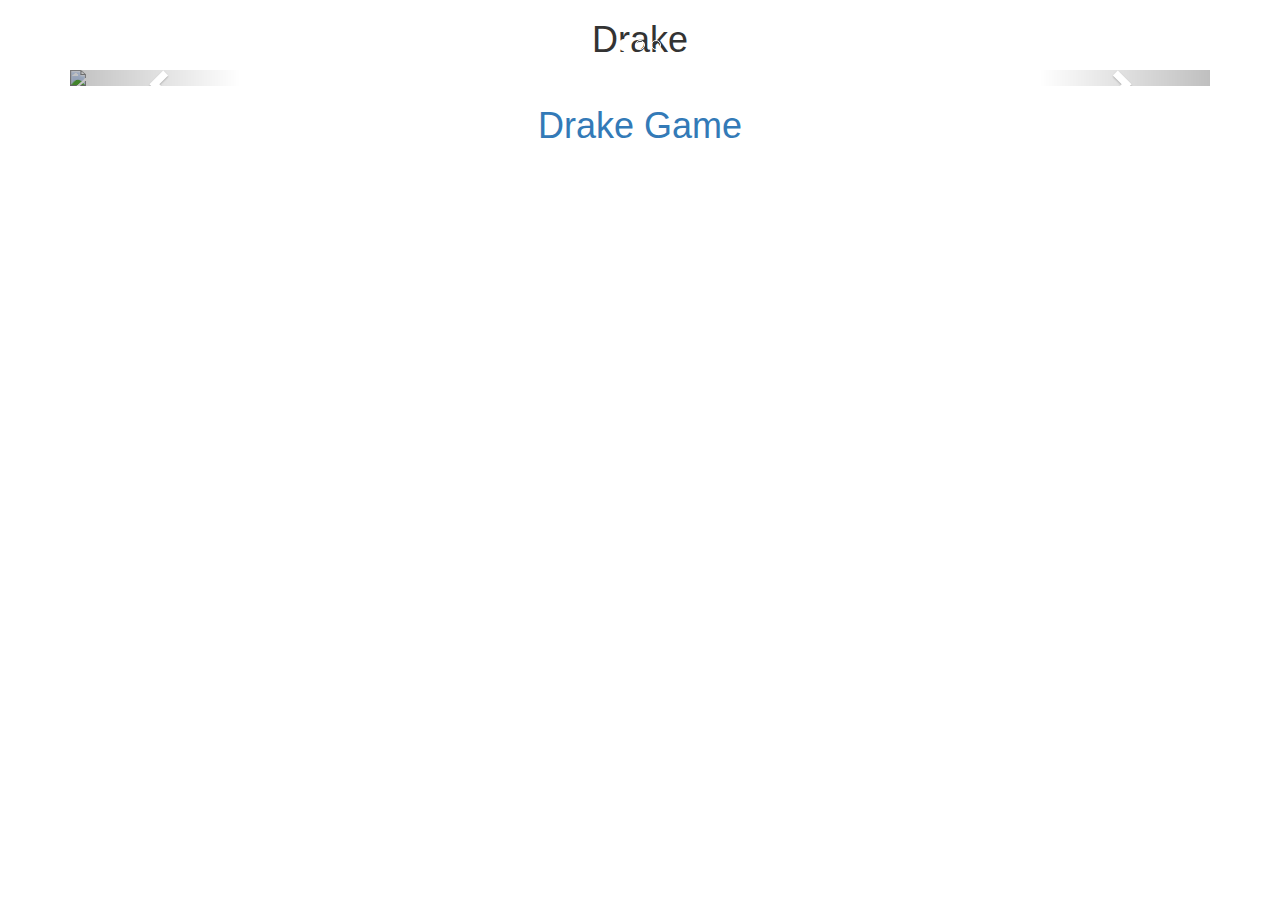
==== index.html @ d2f40086 "web skeleton" ====
<!DOCTYPE html>
<html>
<head>
  <title>Drake</title>
  <link rel="stylesheet" href="http://maxcdn.bootstrapcdn.com/bootstrap/3.3.0/css/bootstrap.min.css">
  <link rel="stylesheet" href="css/style.css">
  <link rel="stylesheet" href="http://maxcdn.bootstrapcdn.com/font-awesome/4.2.0/css/font-awesome.min.css">
  <style>
/*   #header{
  background-color: green;
  } */
    
  </style>
</head>

  <body>
    
  <div class="container">
    <div class="row">
      <header id="header" class="col-xs-10 col-xs-offset-1 text-center">
        <h1>Drake</h1>
      </header>
    </div>
   <main>      

    <div id="drake-carousel" class="carousel slide" data-ride="carousel">
        <!-- Indicators -->
        <ol class="carousel-indicators">
          <li data-target="#drake-carousel" data-slide-to="0" class="active"></li>
          <li data-target="#drake-carousel" data-slide-to="1"></li>
          <li data-target="#drake-carousel" data-slide-to="2"></li>
        </ol>
        <!-- Wrapper for slides -->
        <div class="carousel-inner">
          <div class="item active">
            <img width="100%" height="auto" src="http://bodyworks.com/wp-content/themes/silver-quantum/images/bodyworks_cats.jpg" frameborder="0"  class="pic">
          </div>
          <div class="item">
            <img width="100%" height="auto" src="http://bodyworks.com/wp-content/themes/silver-quantum/images/bodyworks_cats.jpg" frameborder="0"  class="pic">
          </div>
          <div class="item">
            <img width="100%" height="auto" src="http://bodyworks.com/wp-content/themes/silver-quantum/images/bodyworks_cats.jpg" frameborder="0"  class="pic">
          </div>


        <!-- Controls -->
        <a class="left carousel-control" href="#drake-carousel" role="button" data-slide="prev">
          <span class="glyphicon glyphicon-chevron-left"></span>
        </a>
        <a class="right carousel-control" href="#drake-carousel" role="button" data-slide="next">
          <span class="glyphicon glyphicon-chevron-right"></span>
        </a>
      </div> <!-- Carousel -->
     </div>

</main>
    <div class="row">
      <header id="footer" class="col-xs-10 col-xs-offset-1 text-center">
        <a href="http://www.ifyouretypingthisitstoolate.com"><h1>Drake Game</h1></a>
      </header>
    </div>
  </div>
  
  <script>
    $(function(){

      $('.carousel').carousel({ interval: false });

      $('iframe').each(function(){
        $(this).wrap('<div class="videoWrapper"></div>');
      })
    });
  </script>
  <script src="https://code.jquery.com/jquery-2.1.1.min.js"></script>
  <script src="http://maxcdn.bootstrapcdn.com/bootstrap/3.3.0/js/bootstrap.min.js"></script>
</body>  
</html>
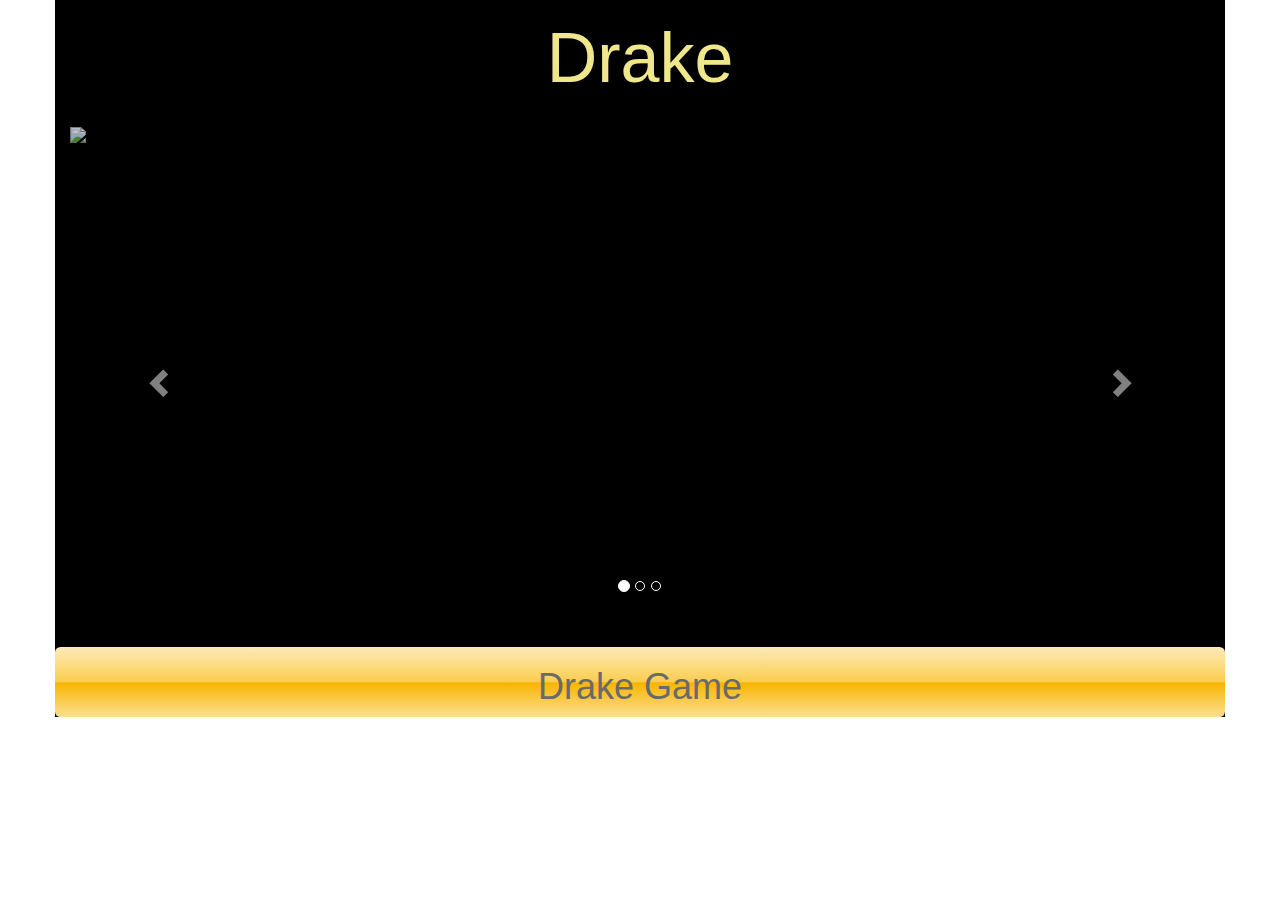
==== commit f725c94b: "eytans commit" ====
--- a/index.html
+++ b/index.html
@@ -3,27 +3,24 @@
 <head>
   <title>Drake</title>
   <link rel="stylesheet" href="http://maxcdn.bootstrapcdn.com/bootstrap/3.3.0/css/bootstrap.min.css">
-  <link rel="stylesheet" href="css/style.css">
+  <link rel="stylesheet" href="css/format.css">
+  <link rel="stylesheet" href="css/img.css">
+  <link rel="stylesheet" href="css/text.css">
   <link rel="stylesheet" href="http://maxcdn.bootstrapcdn.com/font-awesome/4.2.0/css/font-awesome.min.css">
-  <style>
-/*   #header{
-  background-color: green;
-  } */
-    
-  </style>
+
 </head>
 
   <body>
     
   <div class="container">
     <div class="row">
-      <header id="header" class="col-xs-10 col-xs-offset-1 text-center">
-        <h1>Drake</h1>
+      <header id="header" class="col-md-12 text-center">
+        <h1 id="drake-text">Drake</h1>
       </header>
     </div>
    <main>      
-
-    <div id="drake-carousel" class="carousel slide" data-ride="carousel">
+<div class="row">
+    <div id="drake-carousel" class="carousel slide col-md-12" data-ride="carousel">
         <!-- Indicators -->
         <ol class="carousel-indicators">
           <li data-target="#drake-carousel" data-slide-to="0" class="active"></li>
@@ -52,11 +49,11 @@
         </a>
       </div> <!-- Carousel -->
      </div>
-
+     </div>
 </main>
     <div class="row">
-      <header id="footer" class="col-xs-10 col-xs-offset-1 text-center">
-        <a href="http://www.ifyouretypingthisitstoolate.com"><h1>Drake Game</h1></a>
+      <header id="footer" class="col-md-12 text-center">
+        <a href="http://www.ifyouretypingthisitstoolate.com" id="game-link"><h1>Drake Game</h1></a>
       </header>
     </div>
   </div>
--- a/css/format.css
+++ b/css/format.css
@@ -0,0 +1,32 @@
+#header {
+  color: rgb(240,230,140);
+  background-color: rgba(0,0,0,0.3);
+  margin-bottom: 20px;
+}
+
+#game-link:link {
+  color: rgb(106,106,106);
+}
+#footer {
+  margin-top: 20px;
+  border-radius: 5.5px;
+  /* Permalink - use to edit and share this gradient: http://colorzilla.com/gradient-editor/#fceabb+0,fccd4d+50,f8b500+51,fbdf93+100;Orange+3D+%235 */
+background: #fceabb; /* Old browsers */
+background: -moz-linear-gradient(top,  #fceabb 0%, #fccd4d 50%, #f8b500 51%, #fbdf93 100%); /* FF3.6+ */
+background: -webkit-gradient(linear, left top, left bottom, color-stop(0%,#fceabb), color-stop(50%,#fccd4d), color-stop(51%,#f8b500), color-stop(100%,#fbdf93)); /* Chrome,Safari4+ */
+background: -webkit-linear-gradient(top,  #fceabb 0%,#fccd4d 50%,#f8b500 51%,#fbdf93 100%); /* Chrome10+,Safari5.1+ */
+background: -o-linear-gradient(top,  #fceabb 0%,#fccd4d 50%,#f8b500 51%,#fbdf93 100%); /* Opera 11.10+ */
+background: -ms-linear-gradient(top,  #fceabb 0%,#fccd4d 50%,#f8b500 51%,#fbdf93 100%); /* IE10+ */
+background: linear-gradient(to bottom,  #fceabb 0%,#fccd4d 50%,#f8b500 51%,#fbdf93 100%); /* W3C */
+filter: progid:DXImageTransform.Microsoft.gradient( startColorstr='#fceabb', endColorstr='#fbdf93',GradientType=0 ); /* IE6-9 */
+
+}
+
+.container{
+  background-color: black;
+}
+
+.carousel-inner {
+  height: 500px;
+}
+
--- a/css/img.css
+++ b/css/img.css
@@ -0,0 +1,4 @@
+body {
+  background-image: url('http://www.featurepics.com/FI/Thumb300/20120215/Abstract-Gold-Frame-2149958.jpg');
+}
+
--- a/css/text.css
+++ b/css/text.css
@@ -0,0 +1,3 @@
+#drake-text{
+  font-size: 500%;
+}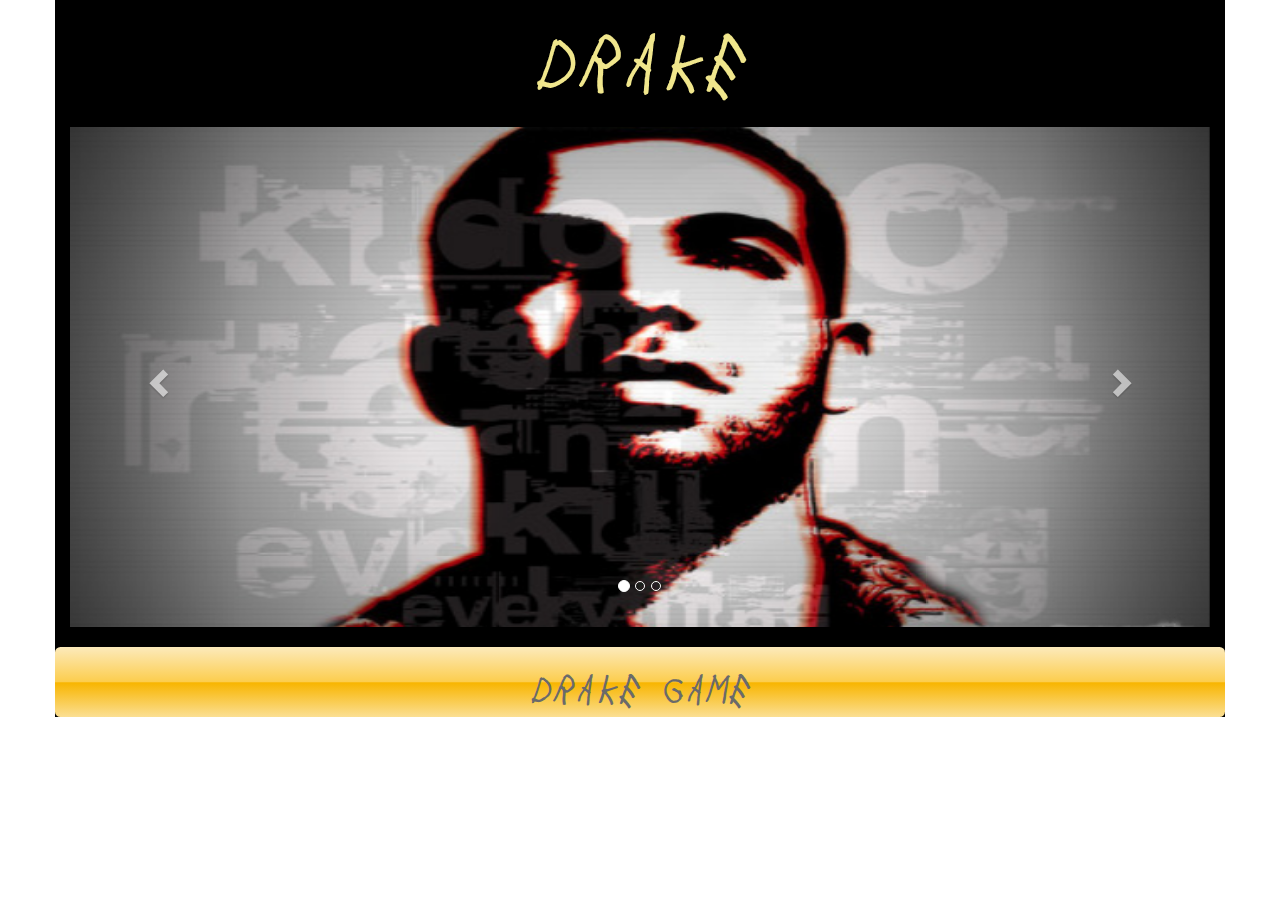
==== commit 7b9c89a8: "final" ====
--- a/index.html
+++ b/index.html
@@ -15,7 +15,7 @@
   <div class="container">
     <div class="row">
       <header id="header" class="col-md-12 text-center">
-        <h1 id="drake-text">Drake</h1>
+        <h1 id="drake-text">drake</h1>
       </header>
     </div>
    <main>      
@@ -30,13 +30,13 @@
         <!-- Wrapper for slides -->
         <div class="carousel-inner">
           <div class="item active">
-            <img width="100%" height="auto" src="http://bodyworks.com/wp-content/themes/silver-quantum/images/bodyworks_cats.jpg" frameborder="0"  class="pic">
+            <img width="100%" height="auto" src="img/Drake-Thank-me-Later.jpg" frameborder="0"  class="pic">
           </div>
           <div class="item">
-            <img width="100%" height="auto" src="http://bodyworks.com/wp-content/themes/silver-quantum/images/bodyworks_cats.jpg" frameborder="0"  class="pic">
+            <img width="100%" height="auto" src="img/Drake-text-pic.jpg" frameborder="0"  class="pic">
           </div>
           <div class="item">
-            <img width="100%" height="auto" src="http://bodyworks.com/wp-content/themes/silver-quantum/images/bodyworks_cats.jpg" frameborder="0"  class="pic">
+            <img width="100%" height="auto" src="img/tcwall2.jpg" frameborder="0"  class="pic">
           </div>
 
 
@@ -53,7 +53,7 @@
 </main>
     <div class="row">
       <header id="footer" class="col-md-12 text-center">
-        <a href="http://www.ifyouretypingthisitstoolate.com" id="game-link"><h1>Drake Game</h1></a>
+        <a href="game.html" id="game-link"><h1>drake game</h1></a>
       </header>
     </div>
   </div>
--- a/css/img.css
+++ b/css/img.css
@@ -1,4 +1,8 @@
 body {
   background-image: url('http://www.featurepics.com/FI/Thumb300/20120215/Abstract-Gold-Frame-2149958.jpg');
+} 
+
+.pic{
+  max-height: 525px;
 }
 
--- a/css/text.css
+++ b/css/text.css
@@ -1,3 +1,12 @@
 #drake-text{
   font-size: 500%;
+}
+
+@font-face{
+  font-family: "drake";
+  src: url("Drake-Neue-Regular.otf");
+}
+
+header, footer{
+  font-family: "drake";
 }